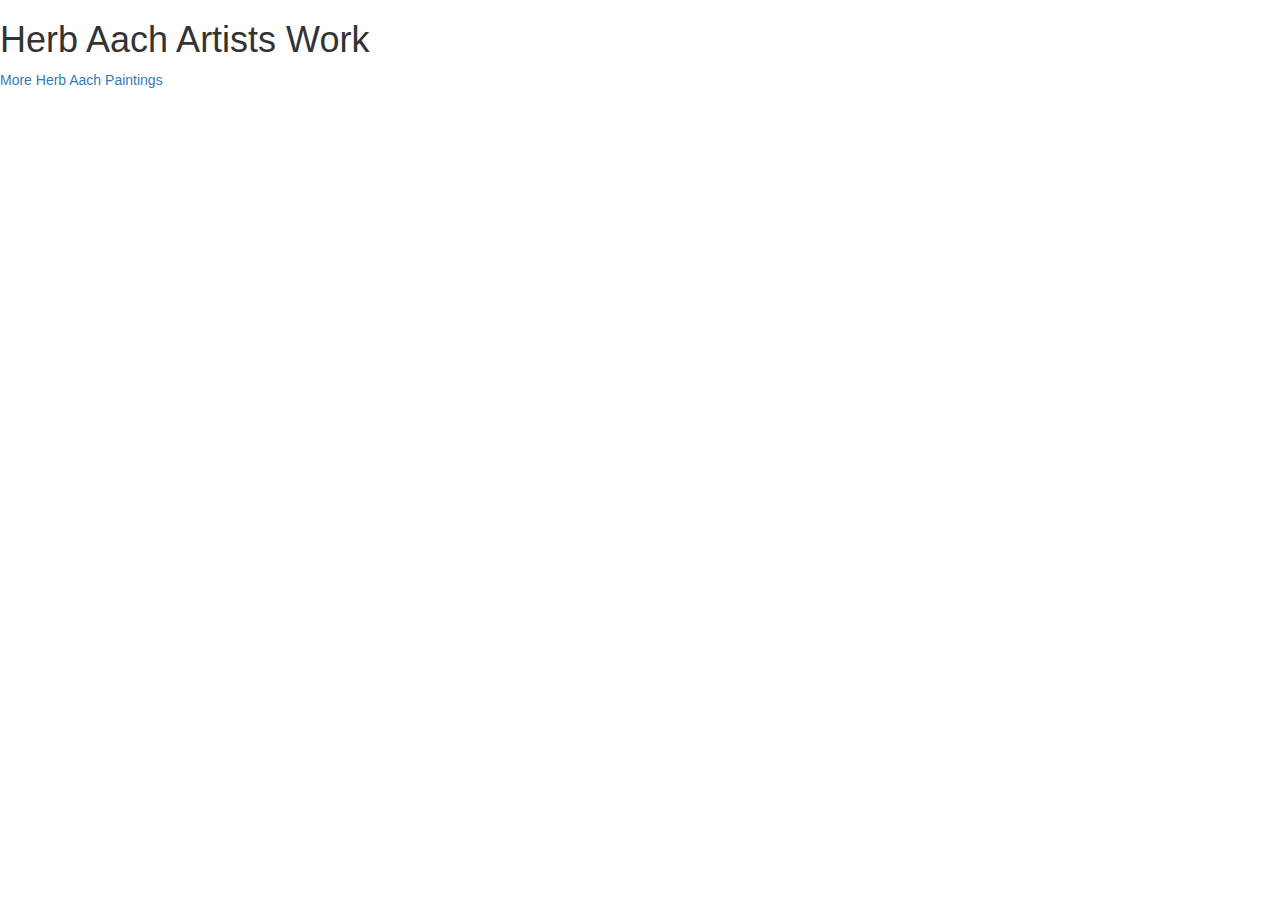
==== Artist's Work.html @ ffd147dd "Added a link to Herb Aach Paintings" ====
<!DOCTYPE html>
<html lang="en">
  <head>
    <meta charset="utf-8">
    <meta http-equiv="X-UA-Compatible" content="IE=edge">
    <meta name="viewport" content="width=device-width, initial-scale=1">
    <!-- The above 3 meta tags *must* come first in the head; any other head content must come *after* these tags -->
    <title>Herb Aach Artist's Work By: Jacob.L</title>

    <!-- Bootstrap -->
    <link href="css/bootstrap.min.css" rel="stylesheet">

    <!-- HTML5 shim and Respond.js for IE8 support of HTML5 elements and media queries -->
    <!-- WARNING: Respond.js doesn't work if you view the page via file:// -->
    <!--[if lt IE 9]>
      <script src="https://oss.maxcdn.com/html5shiv/3.7.3/html5shiv.min.js"></script>
      <script src="https://oss.maxcdn.com/respond/1.4.2/respond.min.js"></script>
    <![endif]-->
  </head>
  <body>
    <h1>Herb Aach Artists Work</h1>

    <a href="http://www.herbaach.com/#paintings">More Herb Aach Paintings</a>

    <!-- jQuery (necessary for Bootstrap's JavaScript plugins) -->
    <script src="https://ajax.googleapis.com/ajax/libs/jquery/1.12.4/jquery.min.js"></script>
    <!-- Include all compiled plugins (below), or include individual files as needed -->
    <script src="js/bootstrap.min.js"></script>
  </body>
</html>
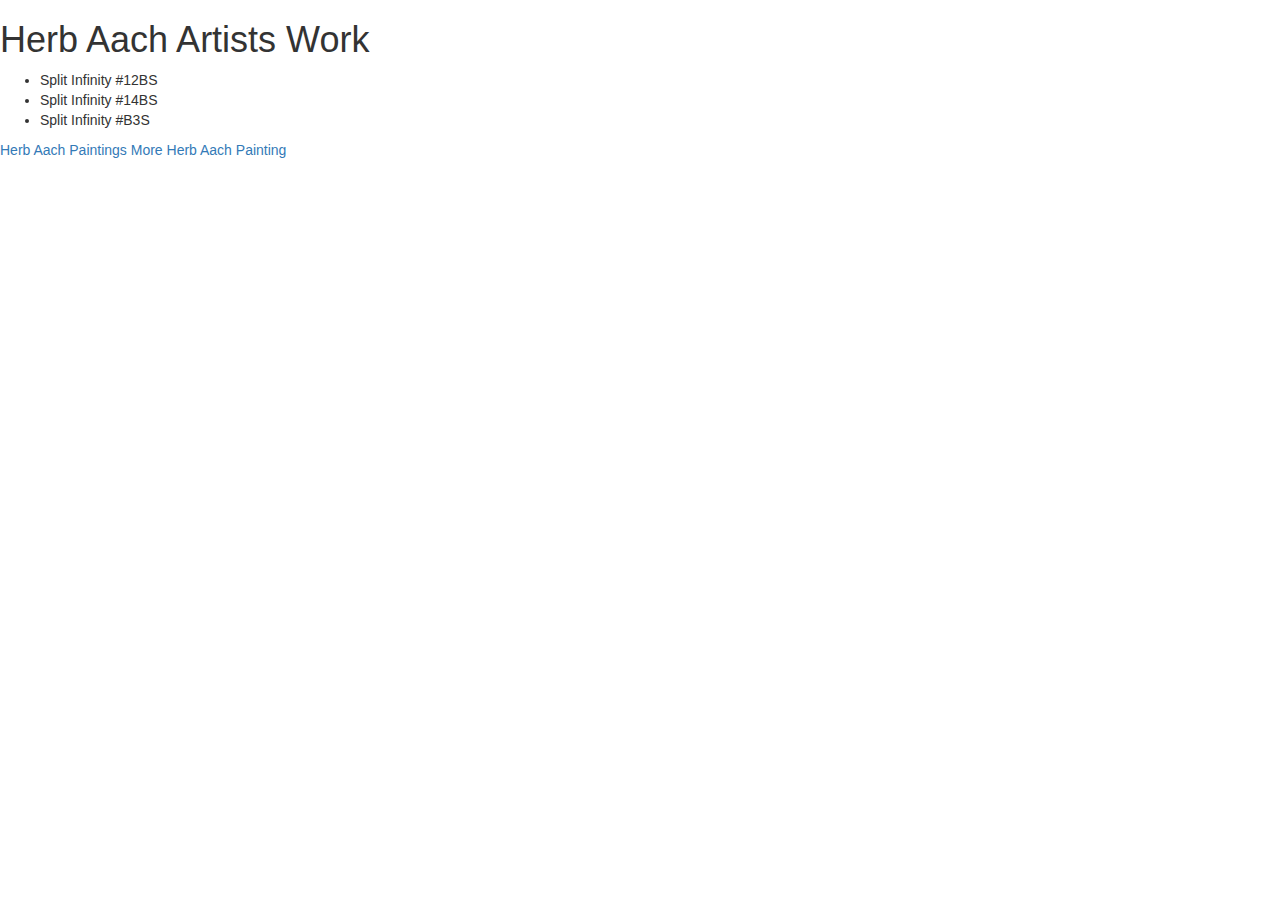
==== commit 4161b1f6: "Added Unordered List and another link to Herb Aach Paintings" ====
--- a/Artist's Work.html
+++ b/Artist's Work.html
@@ -20,7 +20,14 @@
   <body>
     <h1>Herb Aach Artists Work</h1>
 
-    <a href="http://www.herbaach.com/#paintings">More Herb Aach Paintings</a>
+    <ul>
+      <li>Split Infinity #12BS</li>
+      <li>Split Infinity #14BS</li>
+      <li>Split Infinity #B3S</li>
+    </ul>
+
+    <a href="http://www.herbaach.com/#paintings">Herb Aach Paintings</a>
+    <a href="https://prezi.com/ubfehhxxfzuv/herb-aach-artwork/">More Herb Aach Painting</a>
 
     <!-- jQuery (necessary for Bootstrap's JavaScript plugins) -->
     <script src="https://ajax.googleapis.com/ajax/libs/jquery/1.12.4/jquery.min.js"></script>
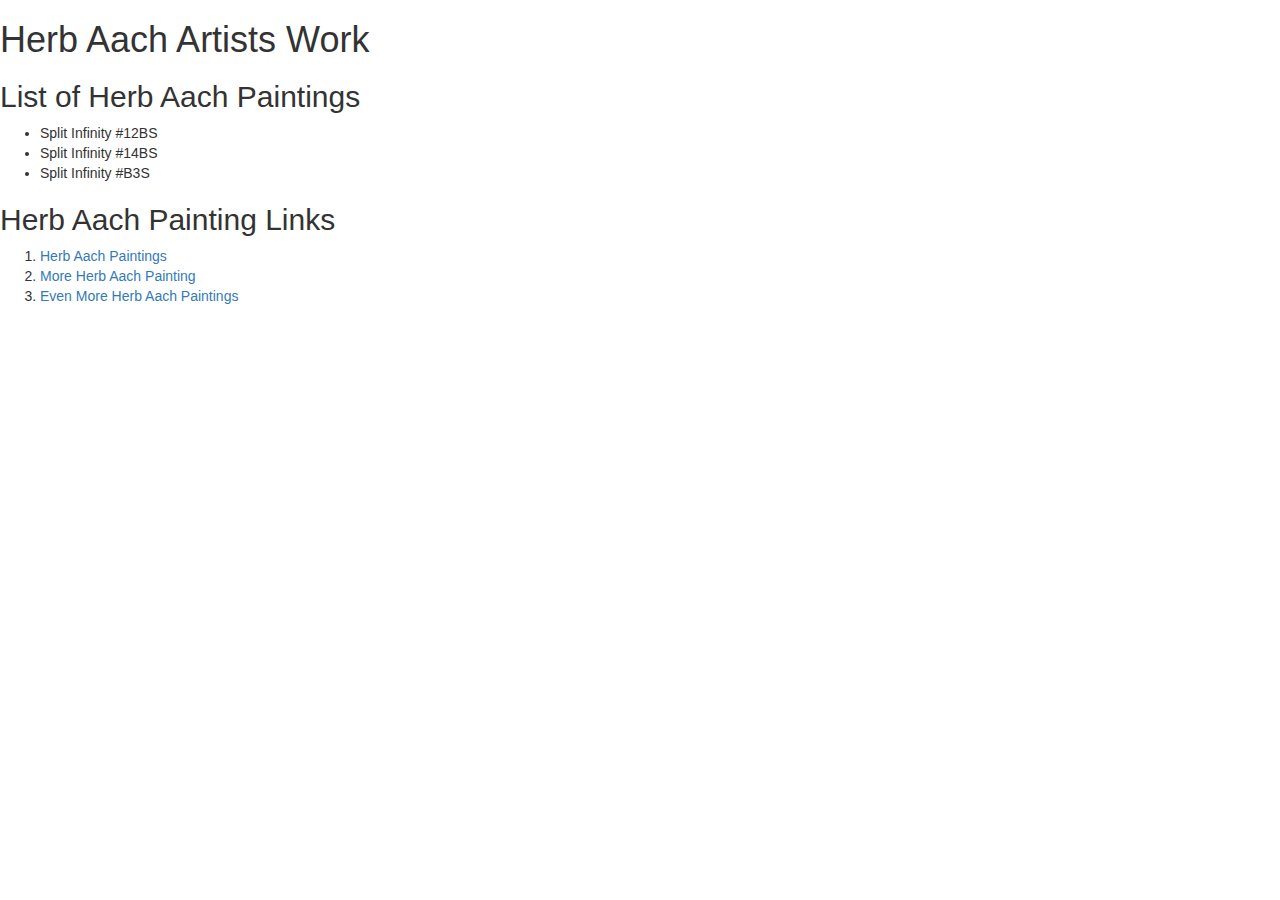
==== commit e3a800fc: "Added ordered list and two h2 headings" ====
--- a/Artist's Work.html
+++ b/Artist's Work.html
@@ -20,14 +20,21 @@
   <body>
     <h1>Herb Aach Artists Work</h1>
 
+    <h2>List of Herb Aach Paintings</h2>
+
     <ul>
       <li>Split Infinity #12BS</li>
       <li>Split Infinity #14BS</li>
       <li>Split Infinity #B3S</li>
     </ul>
 
-    <a href="http://www.herbaach.com/#paintings">Herb Aach Paintings</a>
-    <a href="https://prezi.com/ubfehhxxfzuv/herb-aach-artwork/">More Herb Aach Painting</a>
+    <h2>Herb Aach Painting Links</h2>
+
+    <ol>
+      <li><a href="http://www.herbaach.com/#paintings">Herb Aach Paintings</a></li>
+      <li><a href="http://www.picassomio.com/herbert-aach/exhibition.html">More Herb Aach Painting</a></li>
+      <li><a href="http://rogallery.com/aach_herbert/aachhm.htm">Even More Herb Aach Paintings</a></li>
+    </ol>
 
     <!-- jQuery (necessary for Bootstrap's JavaScript plugins) -->
     <script src="https://ajax.googleapis.com/ajax/libs/jquery/1.12.4/jquery.min.js"></script>
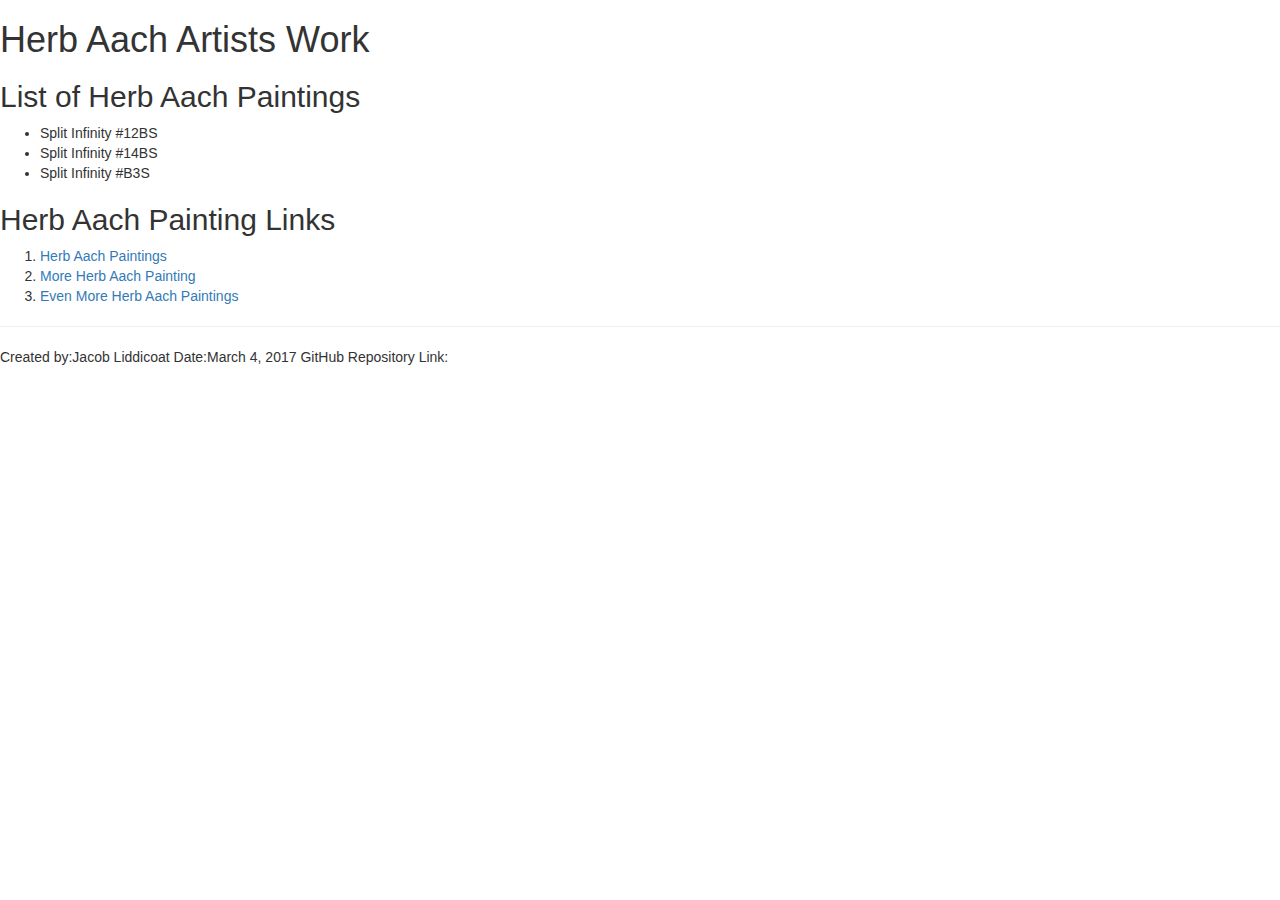
==== commit efe14f65: "Added the footer." ====
--- a/Artist's Work.html
+++ b/Artist's Work.html
@@ -36,6 +36,12 @@
       <li><a href="http://rogallery.com/aach_herbert/aachhm.htm">Even More Herb Aach Paintings</a></li>
     </ol>
 
+    <hr>
+      Created by:Jacob Liddicoat
+      Date:March 4, 2017
+      GitHub Repository Link:
+    </hr>
+
     <!-- jQuery (necessary for Bootstrap's JavaScript plugins) -->
     <script src="https://ajax.googleapis.com/ajax/libs/jquery/1.12.4/jquery.min.js"></script>
     <!-- Include all compiled plugins (below), or include individual files as needed -->
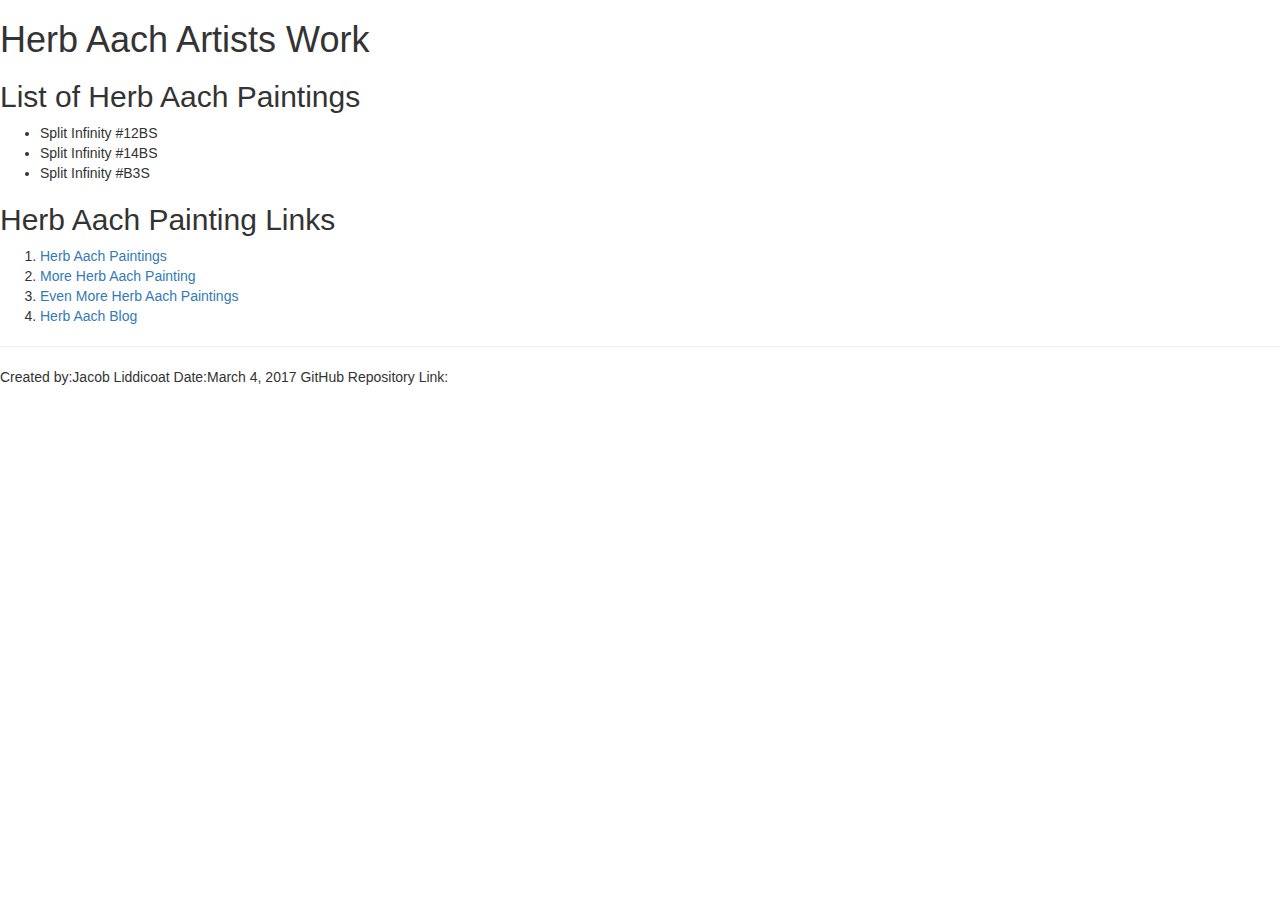
==== commit da13ef0a: "Added link to Herb Aach Blog" ====
--- a/Artist's Work.html
+++ b/Artist's Work.html
@@ -34,6 +34,7 @@
       <li><a href="http://www.herbaach.com/#paintings">Herb Aach Paintings</a></li>
       <li><a href="http://www.picassomio.com/herbert-aach/exhibition.html">More Herb Aach Painting</a></li>
       <li><a href="http://rogallery.com/aach_herbert/aachhm.htm">Even More Herb Aach Paintings</a></li>
+      <li><a href="http://art-now-and-then.blogspot.ca/2016/05/herb-aach.html">Herb Aach Blog</a></li>
     </ol>
 
     <hr>
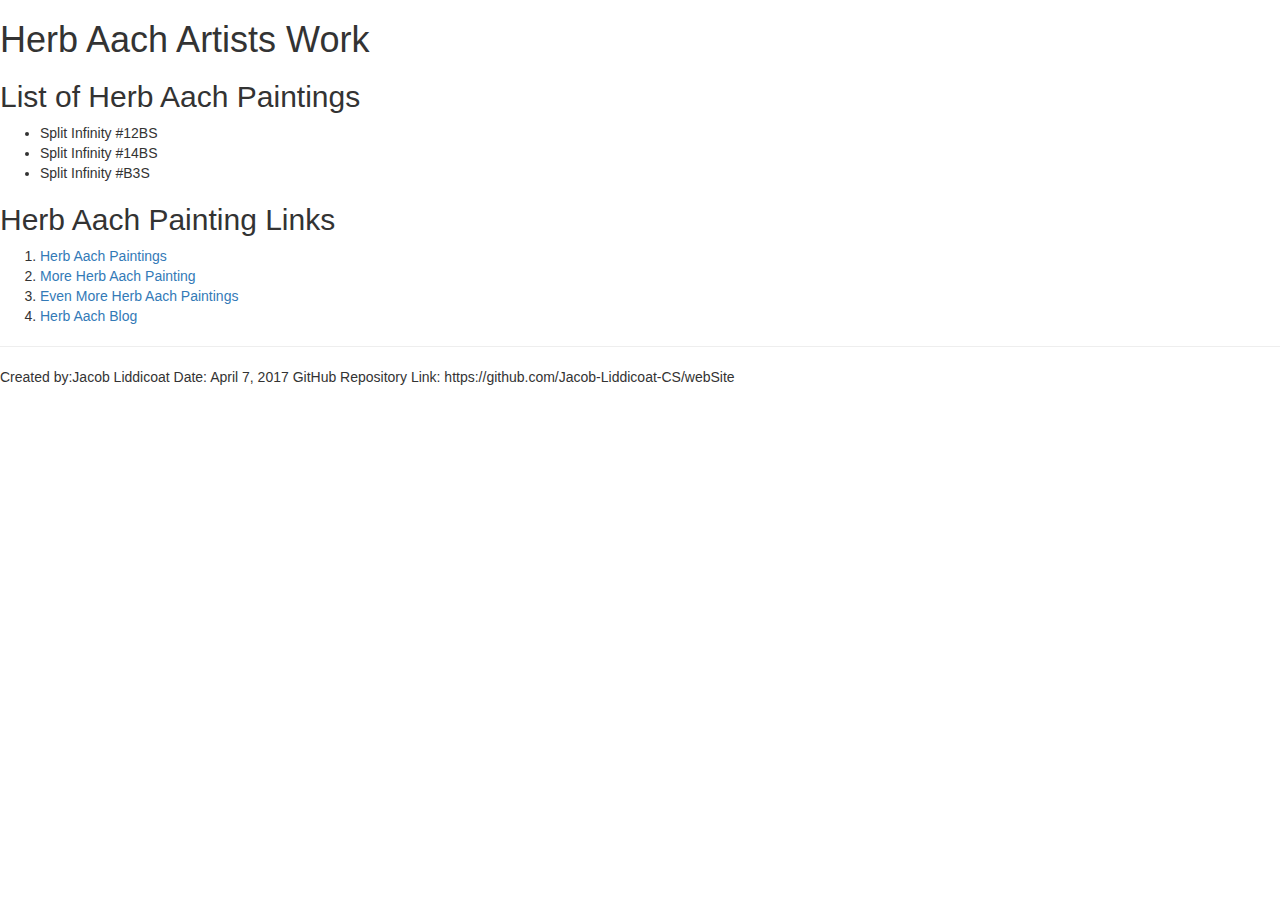
==== commit 669f7fc4: "Added github repository link." ====
--- a/Artist's Work.html
+++ b/Artist's Work.html
@@ -39,8 +39,8 @@
 
     <hr>
       Created by:Jacob Liddicoat
-      Date:March 4, 2017
-      GitHub Repository Link:
+      Date: April 7, 2017
+      GitHub Repository Link: https://github.com/Jacob-Liddicoat-CS/webSite
     </hr>
 
     <!-- jQuery (necessary for Bootstrap's JavaScript plugins) -->
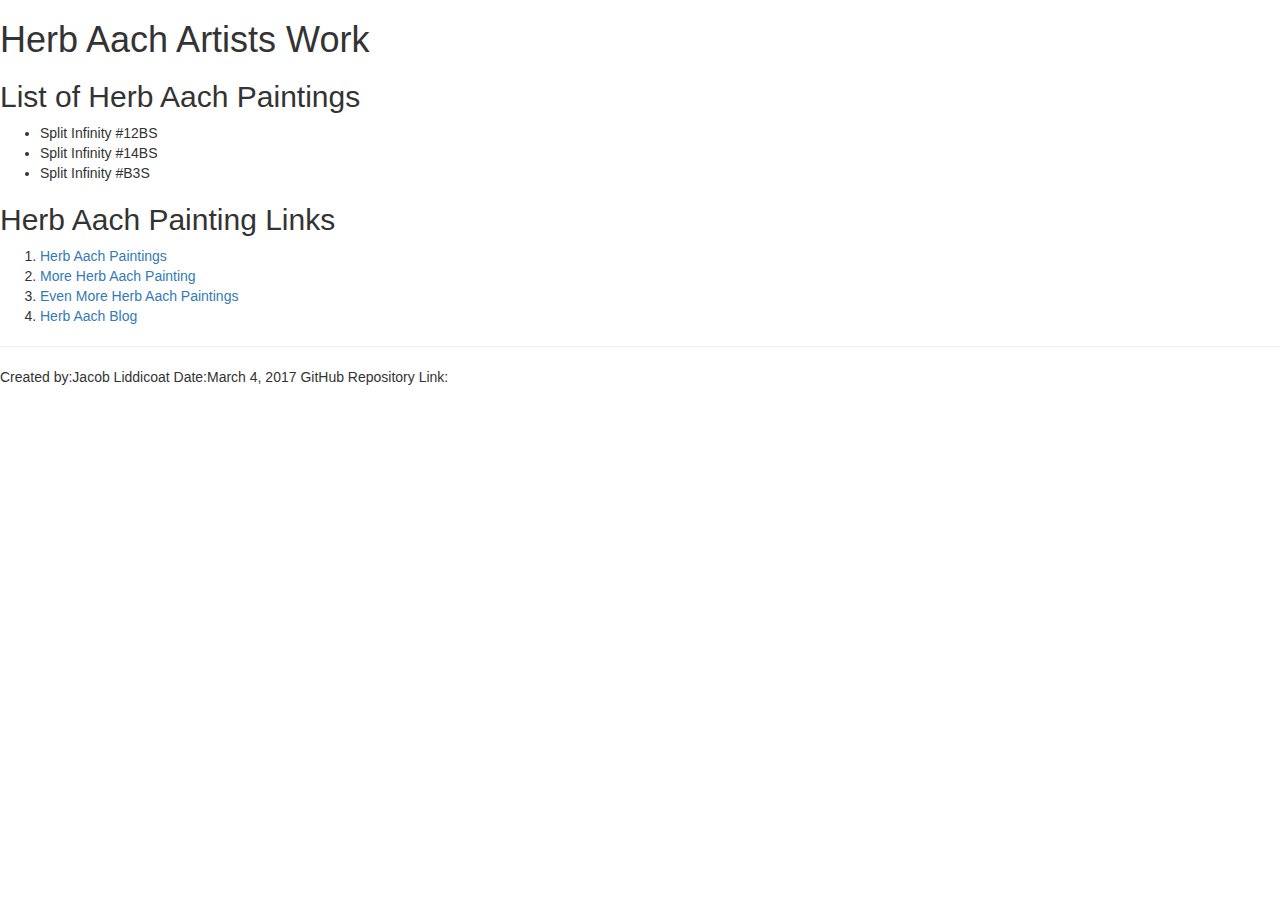
==== commit 57f11e1e: "Revert "Added github repository link."" ====
--- a/Artist's Work.html
+++ b/Artist's Work.html
@@ -39,8 +39,8 @@
 
     <hr>
       Created by:Jacob Liddicoat
-      Date: April 7, 2017
-      GitHub Repository Link: https://github.com/Jacob-Liddicoat-CS/webSite
+      Date:March 4, 2017
+      GitHub Repository Link:
     </hr>
 
     <!-- jQuery (necessary for Bootstrap's JavaScript plugins) -->
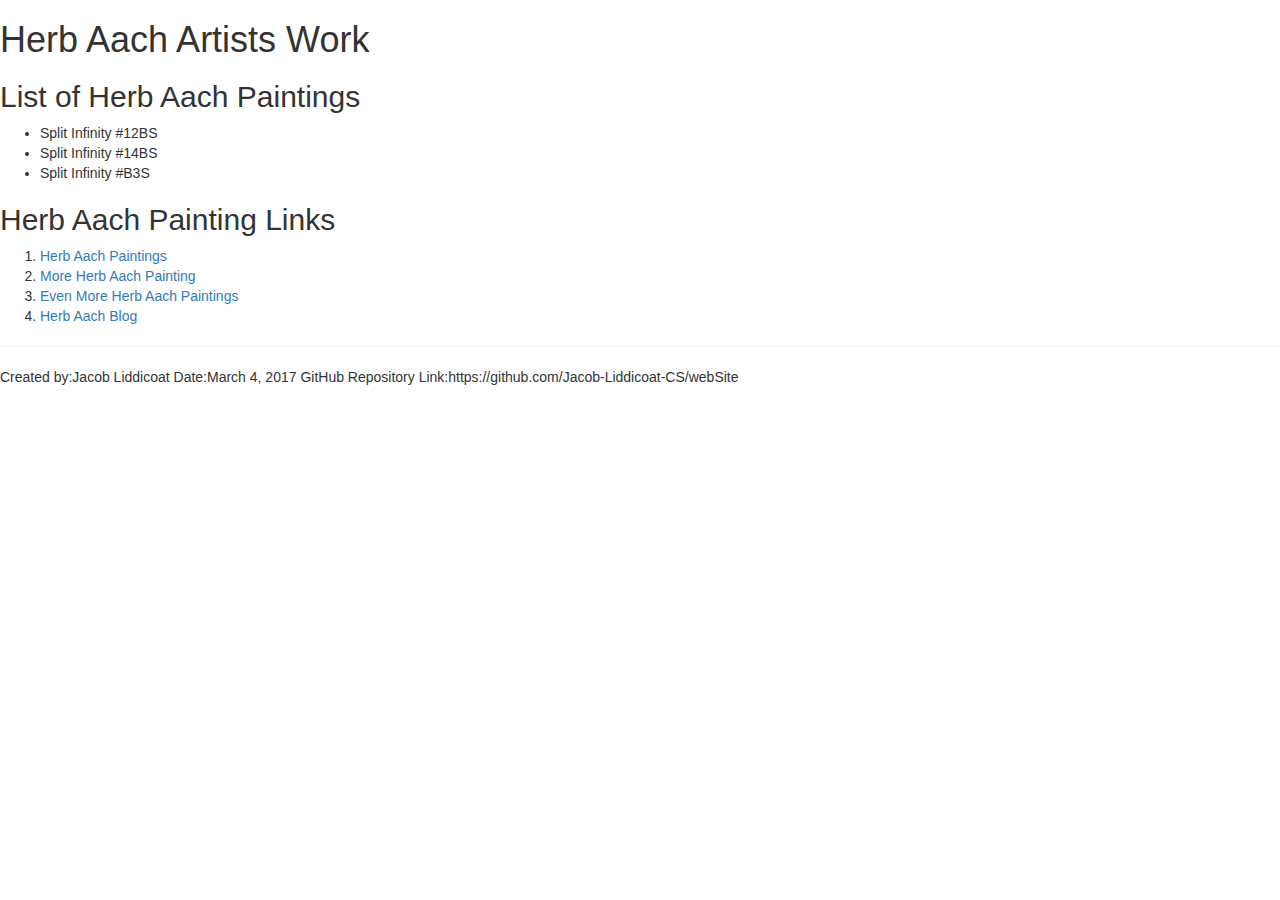
==== commit 1ac4f19d: "Added github repository link" ====
--- a/Artist's Work.html
+++ b/Artist's Work.html
@@ -40,7 +40,7 @@
     <hr>
       Created by:Jacob Liddicoat
       Date:March 4, 2017
-      GitHub Repository Link:
+      GitHub Repository Link:https://github.com/Jacob-Liddicoat-CS/webSite
     </hr>
 
     <!-- jQuery (necessary for Bootstrap's JavaScript plugins) -->
